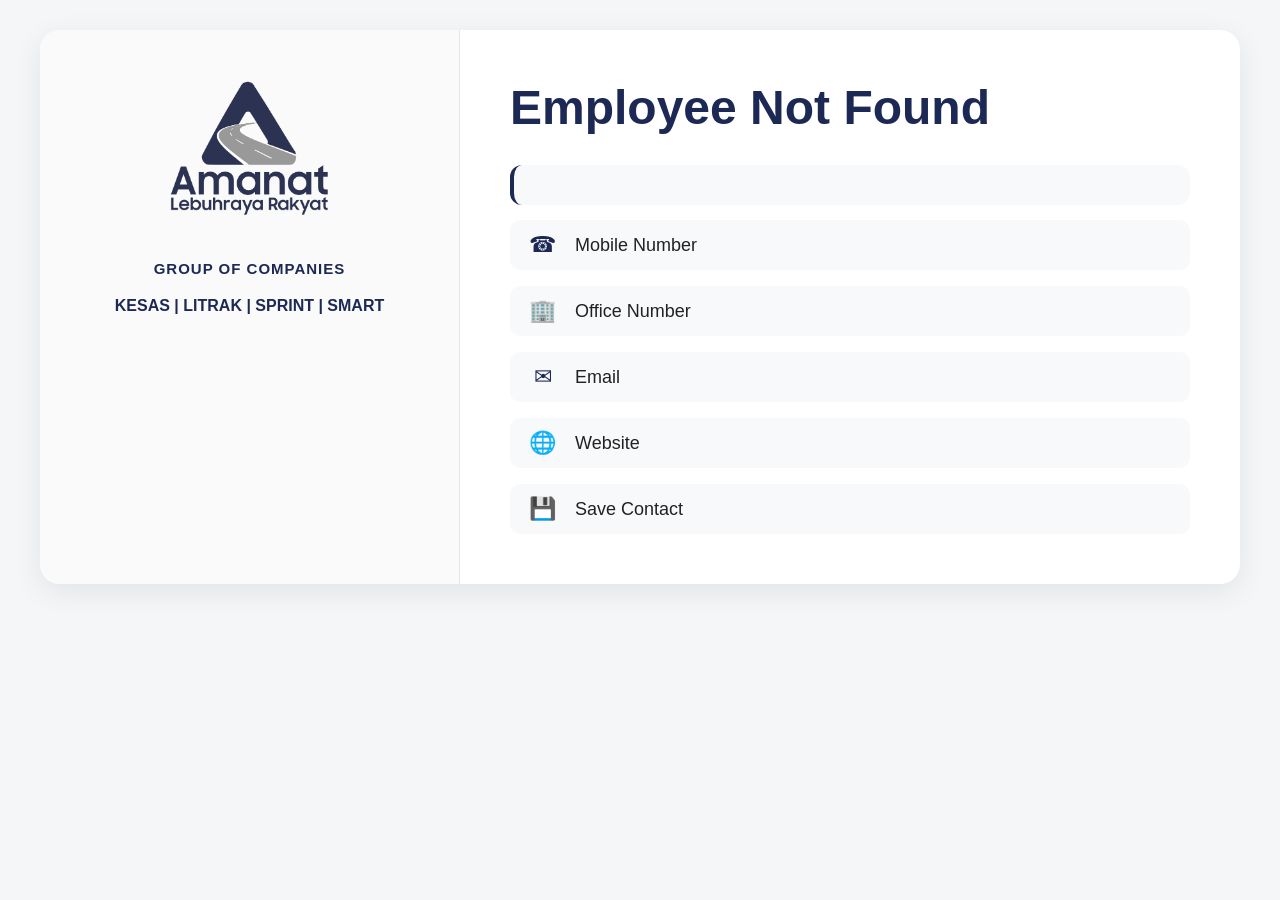
==== index.html @ 74527995 "Update index.html" ====
<!DOCTYPE html>
<html lang="en">
<head>
    <meta charset="UTF-8">
    <meta name="viewport" content="width=device-width, initial-scale=1.0">
    <title>ALR Digital Business Card</title>
    <link rel="stylesheet" href="style.css">
    <link rel="icon" type="image/png" href="favicon.png">
    <style>
        #officeMapLink:hover {
         text-decoration: none;
         cursor: pointer;
         opacity: 0.85;
        }
    </style>
</head>

<body>

<div class="business-container">

    <!-- LEFT SIDE -->
    <div class="left-side" style="min-width: 250px;">

        <div class="logo-section">
            <img src="logo.png" alt="ALR Logo">
        </div>

        <div class="group-title">
            GROUP OF COMPANIES
        </div>

        <div class="group-companies">
            <span> KESAS | LITRAK | SPRINT | SMART </span>
        </div>

    </div>
    
    <!-- RIGHT SIDE -->
    <div class="right-side">

        <div class="employee-panel">

            <h1 id="preferredName"></h1>

            <h2 id="fullName"></h2>

            <h3 id="department"></h3>

            <h4 id="jobTitle"></h4>

            <div class="address-section" style="margin-bottom: 15px;">
                <a id="officeMapLink" target="_blank">

                    <span id="address"></span>            

                </a>
                        
            </div>
            
            <div class="contact-list">

                <div class="contact-item">
                    <div class="icon">☎</div>

                    <div class="value">    
                        <a id="mobileLink">
                            Mobile Number
                        </a>
                    </div>
                </div>

                <div class="contact-item">
                    <div class="icon">🏢</div>

                    <div class="value">    
                        <a id="officeLink">
                            Office Number  
                        </a>
                    </div>
                </div>

                <div class="contact-item">
                    <div class="icon">✉</div>

                    <div class="value">
                        <a id="emailLink">
                            Email
                        </a>
                    </div>
                </div>

                <div class="contact-item">
                    <div class="icon">🌐</div>

                    <div class="value">
                        <a id="websiteLink" target="_blank">
                            Website
                        </a>
                    </div>
                </div>
                
                <div class="contact-item">
                    <div class="icon">💾</div>

                    <div class="value">
                        <a id="vcfLink" download>
                            Save Contact
                        </a>
                    </div>
                </div>

            </div>

        </div>

    </div>

</div>

<script>

const urlParams =
    new URLSearchParams(window.location.search);

const publicID =
    urlParams.get("id");

fetch(
    "./json/" +
    publicID +
    ".json"
)

    .then(response => {

        if (!response.ok) {
            throw new Error("JSON file not found");
        }

        return response.json();

    })

    .then(data => {

        console.log(data);

        // Basic Details
        document.getElementById("preferredName")
            .innerText = data.preferredName || "";

        document.getElementById("fullName")
            .innerText = data.fullName || "";

        document.getElementById("jobTitle")
            .innerText = data.jobTitle || "";

        document.getElementById("department")
            .innerText = data.department || "";

        // Address
        let formattedAddress =
            (data.officeAddress || "")
                .replace(/\n/g, "<br>");

        document.getElementById("address")
            .innerHTML = formattedAddress;

        // Maps Link
        if (data.mapURL) {

            document.getElementById("officeMapLink")
                .href = data.mapURL;

        } else {

            document.getElementById("officeMapLink")
                .removeAttribute("href");

        }

        // Mobile
        document.getElementById("mobileLink")
            .href = `tel:${data.mobileNo}`;

        document.getElementById("mobileLink")
            .innerText = data.mobileNo || "";

        // Office
        document.getElementById("officeLink")
            .href = `tel:${data.officeNo}`;

        document.getElementById("officeLink")
            .innerText = data.officeNo || "";

        // Email
        document.getElementById("emailLink")
            .href = `mailto:${data.email}`;

        document.getElementById("emailLink")
            .innerText = data.email || "";

        // Website
        document.getElementById("websiteLink")
            .href = data.website;

        document.getElementById("websiteLink")
            .innerText = data.website || "";

        // VCF
        document.getElementById("vcfLink")
            .href =
                    "./vcf/" +
                    publicID +
                    ".vcf";        
    })

    .catch(error => {

        console.error(error);

        document.getElementById("preferredName")
            .innerText = "Employee Not Found";

        document.getElementById("fullName")
            .innerText = publicID;

    });

</script>


</body>
</html>
---- style.css ----
* {
    margin: 0;
    padding: 0;
    box-sizing: border-box;
}

:root {
    --alr-blue: #1D2955;
    --light-grey: #f5f6f8;
}

body {
    background: var(--light-grey);
    font-family: 'Segoe UI', Tahoma, Geneva, Verdana, sans-serif;
    padding: 30px;
}

/* MAIN CONTAINER */
.business-container {
    max-width: 1200px;
    margin: auto;
    background: white;
    display: flex;
    border-radius: 20px;
    overflow: hidden;
    box-shadow: 0 8px 30px rgba(0,0,0,0.08);
}

/* LEFT PANEL */
.left-side {
    width: 35%;
    padding: 50px;
    text-align: center;
    border-right: 1px solid #e6e6e6;
    background: #fafafa;
}

.logo-section img {
    width: 160px;
    height: auto;
}

.group-title {
    margin-top: 40px;
    color: var(--alr-blue);
    font-size: 15px;
    font-weight: 700;
    letter-spacing: 1px;
}

.group-companies {
    margin-top: 15px;
    color: #1D2955;
    font-weight: 700;
    font-size: 16px;
    line-height: 1.8;
    white-space:nowrap;
    overflow:hidden;
}

/* RIGHT PANEL */
.right-side {
    width: 65%;
    padding: 50px;
    display: flex; 
    flex-direction: column;
    justify-content: flex-start;
}

/* EMPLOYEE SECTION */
.employee-panel h1 {
    color: var(--alr-blue);
    font-size: 48px;
    font-weight: 700;
    margin-bottom: 10px;
}

.employee-panel h2 {
    font-size: 24px;
    color: #222;
    margin-bottom: 10px;
}

.employee-panel h3 {
    font-size: 20px;
    font-weight: 400;
    color: #555;
    margin-bottom: 10px;
}

.employee-panel h4{

    font-size:18px;
    font-weight:400;
    color:#555;
    margin-top:5px;
    margin-bottom:30px;
}

.department {
    color: #555;
    margin-bottom: 35px;
    font-size: 18px;
}

.address-section {
    white-space: normal;
    white-space: normal;
    margin-bottom: 35px;
    padding: 20px;
    background: #f8f9fb;
    border-left: 4px solid var(--alr-blue);
    border-radius: 12px;
    transition: background 0.2s ease;
}

.address-section a {
    color: var(--alr-blue); 
    text-decoration: none;
    line-height: 1.8;
    display: block;
    font-size: 16px;
    border-bottom:none;
}

.address-section:hover {
    background: #eef2fa;
}

.address-section a:hover {
    color: var(--alr-blue);
    text-decoration: none;
}

.address-section a:visited {

    color: var(--alr-blue);

    text-decoration: none;
}

/* CONTACT SECTION */
.contact-list {
    display: flex;
    flex-direction: column;
    gap: 16px;
}

.contact-item {
    display: flex;
    align-items: center;
    gap: 15px;
    padding: 12px 15px;
    border-radius: 10px;
    transition: 0.2s ease;
    background: #f8f9fb;
}

.contact-item:hover {
    background: #eef2f7;
    transform: translateY(-2px);
}

.icon {
    width: 35px;
    text-align: center;
    font-size: 22px;
    color: var(--alr-blue);
}

.contact-item a {
    color: #222;
    text-decoration: none;
    font-size: 18px;
    width: 100%;
}

/* RESPONSIVE TABLET */
@media(max-width:768px){

    .business-container{

        display:block;

        width:100%;

        background:white;

        border-radius:15px;

        overflow:hidden;
    }

    .left-side{

        width:100%;

        border-right:none;

        border-bottom:1px solid #e5e5e5;
    }

    .group-companies{

        font-size:14px;
        white-space:nowrap;
        
    }

    .right-side{

        width:100%;
    }
}

/* MOBILE */
@media(max-width:768px){

    .business-container{

        display:block;
        width:100%;
        background:white;
        border-radius:15px;
        overflow:hidden;
        flex-direction:column;

    }

    .left-side{

        width:100%;
        padding:20px;
        border-right:none;
        border-bottom:1px solid #e6e6e6;
    }

    .group-companies{

        font-size:14px;
        white-space:nowrap;
    }

    .right-side{

        width:100%;
        padding:20px;
    }

    .employee-panel h1 {
        font-size: 32px;
    }

    .employee-panel h2 {
        font-size: 20px;
    }

    .employee-panel h3 {
        font-size: 18px;
    }

    .department {
        font-size: 16px;
    }

    .address-section{

        font-size:15px;
    }

    .contact-item {
        align-items: flex-start;
    }

    .contact-item a {
        font-size: 16px;
    }
}
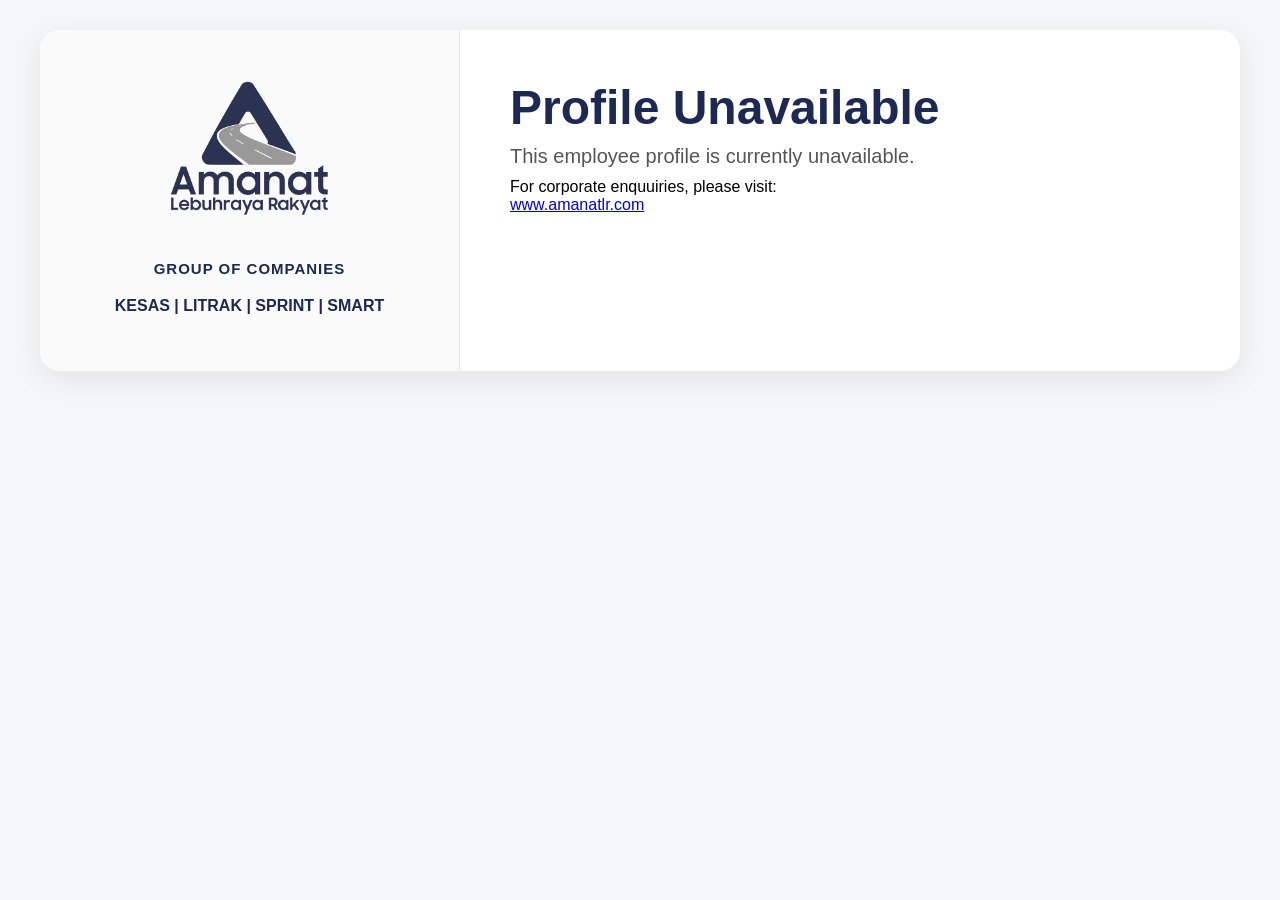
==== commit 1c028a33: "Update index.html" ====
--- a/index.html
+++ b/index.html
@@ -34,6 +34,10 @@
             <span> KESAS | LITRAK | SPRINT | SMART </span>
         </div>
 
+        <div class="qr-section">
+            <img src="qr/" + publicID + .png ="QR img">
+        </div>
+    
     </div>
     
     <!-- RIGHT SIDE -->
@@ -45,19 +49,10 @@
 
             <h2 id="fullName"></h2>
 
-            <h3 id="department"></h3>
-
-            <h4 id="jobTitle"></h4>
-
-            <div class="address-section" style="margin-bottom: 15px;">
-                <a id="officeMapLink" target="_blank">
-
-                    <span id="address"></span>            
-
-                </a>
-                        
-            </div>
-            
+            <h3 id="jobTitle"></h3>
+
+            <h4 id="department"></h4>
+         
             <div class="contact-list">
 
                 <div class="contact-item">
@@ -94,12 +89,13 @@
                     <div class="icon">🌐</div>
 
                     <div class="value">
-                        <a id="websiteLink" target="_blank">
-                            Website
-                        </a>
-                    </div>
-                </div>
-                
+                        <a href="https://www.amanatlr.com"
+                            target="_blank">
+                                www.amanatlr.com
+                        </a>        
+                    </div>
+                </div>
+
                 <div class="contact-item">
                     <div class="icon">💾</div>
 
@@ -108,6 +104,12 @@
                             Save Contact
                         </a>
                     </div>
+                </div>
+
+                <div class="address-section" style="margin-bottom: 15px;">
+                    <a id="officeMapLink" target="_blank">
+                        <span id="address"></span>            
+                    </a>     
                 </div>
 
             </div>
@@ -144,6 +146,16 @@
 
     .then(data => {
 
+        //Inactive
+        if(String(data.status).toLowerCase() === "false"){
+
+        window.location.href =
+            "./inactive.html";
+
+        return;
+
+        }
+
         console.log(data);
 
         // Basic Details
@@ -200,31 +212,21 @@
 
         document.getElementById("emailLink")
             .innerText = data.email || "";
-
-        // Website
-        document.getElementById("websiteLink")
-            .href = data.website;
-
-        document.getElementById("websiteLink")
-            .innerText = data.website || "";
 
         // VCF
         document.getElementById("vcfLink")
             .href =
                     "./vcf/" +
                     publicID +
-                    ".vcf";        
+                    ".vcf";
+
     })
 
     .catch(error => {
 
-        console.error(error);
-
-        document.getElementById("preferredName")
-            .innerText = "Employee Not Found";
-
-        document.getElementById("fullName")
-            .innerText = publicID;
+    console.error(error);
+    window.location.href =
+        "./inactive.html";
 
     });
 
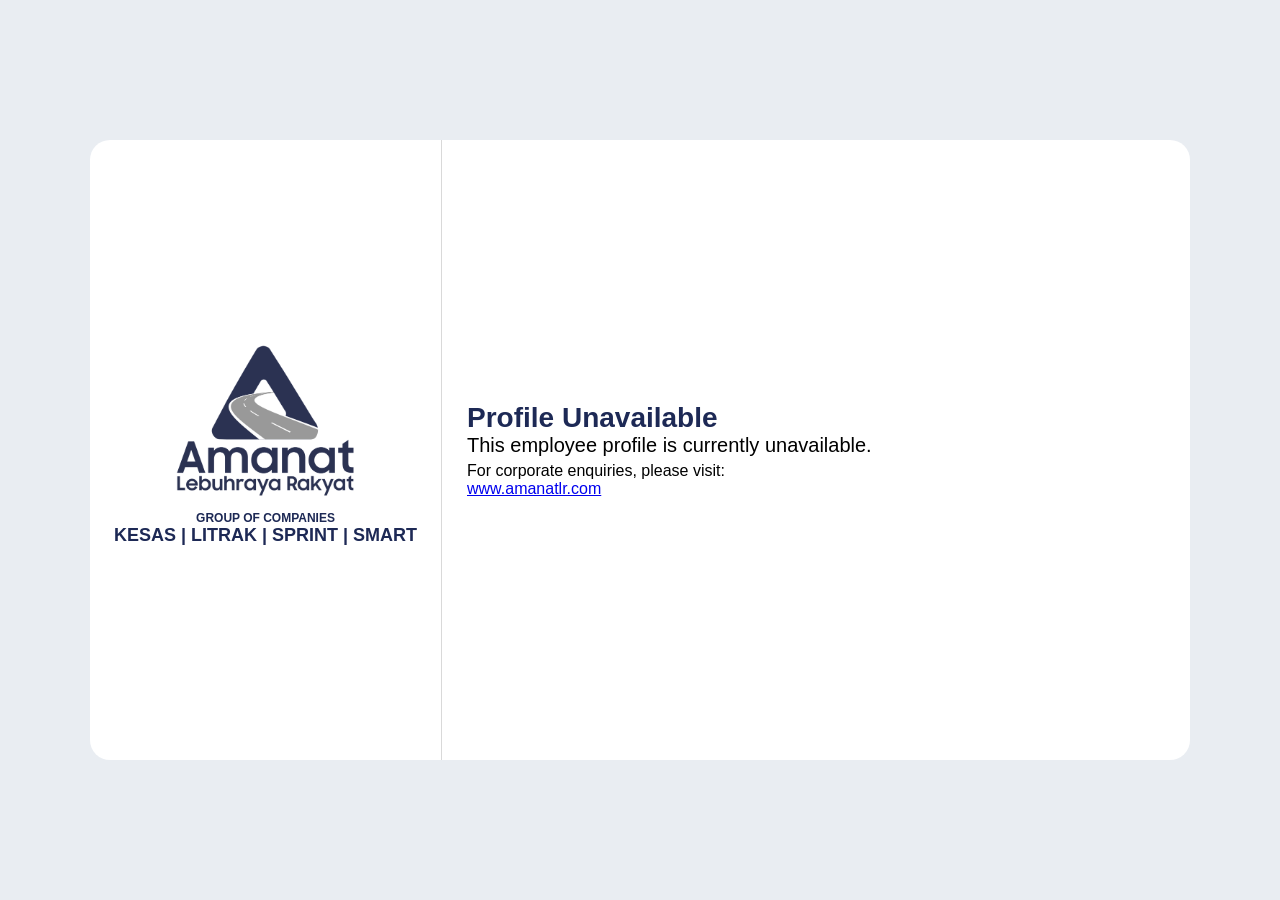
==== commit 2c622c7d: "Update index.html" ====
--- a/index.html
+++ b/index.html
@@ -35,7 +35,7 @@
         </div>
 
         <div class="qr-section">
-            <img src="qr/" + publicID + .png ="QR img">
+                <img id="qrImage" src="">
         </div>
     
     </div>
@@ -146,30 +146,76 @@
 
     .then(data => {
 
-        //Inactive
-        if(String(data.status).toLowerCase() === "false"){
-
+        //Invalid
+        if(String(data.status).toLowerCase() === "false") {
         window.location.href =
-            "./inactive.html";
-
+            "./invalid.html";
         return;
-
         }
 
         console.log(data);
 
+        // QR
+        document.getElementById("qrImage").src =
+            "./qr/" + publicID + ".png";
+
         // Basic Details
-        document.getElementById("preferredName")
-            .innerText = data.preferredName || "";
-
-        document.getElementById("fullName")
-            .innerText = data.fullName || "";
-
-        document.getElementById("jobTitle")
-            .innerText = data.jobTitle || "";
-
-        document.getElementById("department")
-            .innerText = data.department || "";
+        if(String(data.isExecutive).toLowerCase() === "true") {
+
+            document.getElementById("preferredName")
+                .innerText = data.preferredName || "";
+
+            document.getElementById("fullName")
+                .innerText = data.fullName || "";
+
+            document.getElementById("jobTitle")
+                .innerText = data.jobTitle || "";
+
+            document.getElementById("department")
+                .innerText = "";
+
+            document.getElementById("department")
+                .style.display = "none";
+
+        }
+        else {
+
+            document.getElementById("preferredName")
+                .innerText = data.fullName || "";
+
+            document.getElementById("fullName")
+                .innerText = "";
+
+            document.getElementById("jobTitle")
+                .innerText = data.jobTitle || "";
+
+            document.getElementById("department")
+                .innerText = data.department || "";
+
+            document.getElementById("department")
+                .style.display = "block";
+        }
+
+        // Mobile
+        document.getElementById("mobileLink")
+            .href = `tel:${data.mobileNo}`;
+
+        document.getElementById("mobileLink")
+            .innerText = data.mobileNo || "";
+
+        // Office
+        document.getElementById("officeLink")
+            .href = `tel:${data.officeNo}`;
+
+        document.getElementById("officeLink")
+            .innerText = data.officeNo || "";
+
+        // Email
+        document.getElementById("emailLink")
+            .href = `mailto:${data.email}`;
+
+        document.getElementById("emailLink")
+            .innerText = data.email || "";
 
         // Address
         let formattedAddress =
@@ -184,34 +230,13 @@
 
             document.getElementById("officeMapLink")
                 .href = data.mapURL;
-
-        } else {
+        }
+        else {
 
             document.getElementById("officeMapLink")
                 .removeAttribute("href");
 
         }
-
-        // Mobile
-        document.getElementById("mobileLink")
-            .href = `tel:${data.mobileNo}`;
-
-        document.getElementById("mobileLink")
-            .innerText = data.mobileNo || "";
-
-        // Office
-        document.getElementById("officeLink")
-            .href = `tel:${data.officeNo}`;
-
-        document.getElementById("officeLink")
-            .innerText = data.officeNo || "";
-
-        // Email
-        document.getElementById("emailLink")
-            .href = `mailto:${data.email}`;
-
-        document.getElementById("emailLink")
-            .innerText = data.email || "";
 
         // VCF
         document.getElementById("vcfLink")
@@ -226,7 +251,7 @@
 
     console.error(error);
     window.location.href =
-        "./inactive.html";
+        "./invalid.html";
 
     });
 
--- a/style.css
+++ b/style.css
@@ -10,116 +10,127 @@
 }
 
 body {
-    background: var(--light-grey);
-    font-family: 'Segoe UI', Tahoma, Geneva, Verdana, sans-serif;
-    padding: 30px;
+    margin:0;
+    background: #e9edf2;
+    height: 100vh;
+    display:flex;
+    justify-content:center;
+    align-items:center;
+    min-height:100vh;
+    overflow:hidden;
+    font-family:Arial, sans-serif;
 }
 
 /* MAIN CONTAINER */
 .business-container {
-    max-width: 1200px;
-    margin: auto;
+    width:1100px;
+    height:620px;
     background: white;
+    border-radius: 20px;
     display: flex;
-    border-radius: 20px;
     overflow: hidden;
-    box-shadow: 0 8px 30px rgba(0,0,0,0.08);
+    box-sizing: border-box;
 }
 
 /* LEFT PANEL */
 .left-side {
-    width: 35%;
-    padding: 50px;
+    width: 32%;
+    border-right:1px solid #d9d9d9;
+    padding: 25px;
+    box-sizing:border-box;
+    display: flex;
+    flex-direction: column;
+    justify-content:center;
+    align-items: center;
+}
+
+.logo-section img {
+    width: 180px;
+}
+
+.group-title {  
+    font-size:12px;
+    color: var(--alr-blue);
+    font-weight: 700;
+    margin-top:10px;
+}
+
+.group-companies {
+    font-size:18px;
+    color: var(--alr-blue);
+    font-weight: 700;
+    white-space:nowrap;
+    margin-bottom:10px;
+}
+
+.qr-section {
+    margin-top:auto;
     text-align: center;
-    border-right: 1px solid #e6e6e6;
-    background: #fafafa;
-}
-
-.logo-section img {
-    width: 160px;
-    height: auto;
-}
-
-.group-title {
-    margin-top: 40px;
-    color: var(--alr-blue);
-    font-size: 15px;
-    font-weight: 700;
-    letter-spacing: 1px;
-}
-
-.group-companies {
-    margin-top: 15px;
-    color: #1D2955;
-    font-weight: 700;
-    font-size: 16px;
-    line-height: 1.8;
-    white-space:nowrap;
-    overflow:hidden;
+}
+
+.qr-section img {
+    width:150px;
+    height:150px;
 }
 
 /* RIGHT PANEL */
 .right-side {
-    width: 65%;
-    padding: 50px;
+    width: 68%;
+    padding: 25px;
     display: flex; 
     flex-direction: column;
-    justify-content: flex-start;
+    justify-content: center;
 }
 
 /* EMPLOYEE SECTION */
 .employee-panel h1 {
     color: var(--alr-blue);
-    font-size: 48px;
+    font-size: 28px;
     font-weight: 700;
-    margin-bottom: 10px;
+    margin:0;
 }
 
 .employee-panel h2 {
-    font-size: 24px;
-    color: #222;
-    margin-bottom: 10px;
+    font-size: 23px;
+    color: black;
+    margin-top: 5px;
+    margin-bottom: 5px;
 }
 
 .employee-panel h3 {
     font-size: 20px;
     font-weight: 400;
-    color: #555;
-    margin-bottom: 10px;
-}
-
-.employee-panel h4{
-
-    font-size:18px;
+    color: black;
+    margin-bottom: 5px;
+}
+
+.employee-panel h4 {
+    font-size:20px;
     font-weight:400;
-    color:#555;
-    margin-top:5px;
+    color:black;
     margin-bottom:30px;
 }
 
 .department {
-    color: #555;
-    margin-bottom: 35px;
+    color: black;
+    margin-bottom: 15px;
     font-size: 18px;
 }
 
 .address-section {
-    white-space: normal;
-    white-space: normal;
-    margin-bottom: 35px;
-    padding: 20px;
-    background: #f8f9fb;
-    border-left: 4px solid var(--alr-blue);
-    border-radius: 12px;
-    transition: background 0.2s ease;
+    background:none;
+    border:none;
+    padding:0;
+    margin-bottom:15px;
+    line-height:1.4;
 }
 
 .address-section a {
     color: var(--alr-blue); 
     text-decoration: none;
-    line-height: 1.8;
+    line-height: 1.4;
     display: block;
-    font-size: 16px;
+    font-size: 15px;
     border-bottom:none;
 }
 
@@ -133,9 +144,7 @@
 }
 
 .address-section a:visited {
-
-    color: var(--alr-blue);
-
+    color: var(--alr-blue);
     text-decoration: none;
 }
 
@@ -143,17 +152,14 @@
 .contact-list {
     display: flex;
     flex-direction: column;
-    gap: 16px;
+    gap: 12px;
 }
 
 .contact-item {
-    display: flex;
-    align-items: center;
-    gap: 15px;
-    padding: 12px 15px;
-    border-radius: 10px;
-    transition: 0.2s ease;
-    background: #f8f9fb;
+    display:flex;
+    align-items:center;
+    gap:12px;
+    min-height:28px;
 }
 
 .contact-item:hover {
@@ -162,7 +168,7 @@
 }
 
 .icon {
-    width: 35px;
+    width: 25px;
     text-align: center;
     font-size: 22px;
     color: var(--alr-blue);
@@ -171,109 +177,66 @@
 .contact-item a {
     color: #222;
     text-decoration: none;
-    font-size: 18px;
+    font-size: 15px;
     width: 100%;
 }
 
 /* RESPONSIVE TABLET */
-@media(max-width:768px){
-
-    .business-container{
-
-        display:block;
-
+@media (max-width:1024px) {
+
+    .business-container {
+        width:95vw;
+        height:85vh;
+    }
+
+    #preferredName {
+        font-size:36px;
+    }
+
+    #fullName {
+        font-size:18px;
+    }
+}
+
+
+/* MOBILE */
+@media(max-width:768px) {
+
+    body { 
+        overflow:hidden;
+    }
+
+    .business-container {
+        width:100vw;
+        height:100vh;
+        flex-direction:column;
+    }
+
+    .right-side {
         width:100%;
-
-        background:white;
-
-        border-radius:15px;
-
-        overflow:hidden;
-    }
-
-    .left-side{
-
+        height:70%;
+    }
+
+    .left-side {
         width:100%;
-
-        border-right:none;
-
-        border-bottom:1px solid #e5e5e5;
-    }
-
-    .group-companies{
-
-        font-size:14px;
-        white-space:nowrap;
-        
-    }
-
-    .right-side{
-
-        width:100%;
-    }
-}
-
-/* MOBILE */
-@media(max-width:768px){
-
-    .business-container{
-
-        display:block;
-        width:100%;
-        background:white;
-        border-radius:15px;
-        overflow:hidden;
-        flex-direction:column;
-
-    }
-
-    .left-side{
-
-        width:100%;
-        padding:20px;
-        border-right:none;
-        border-bottom:1px solid #e6e6e6;
-    }
-
-    .group-companies{
-
-        font-size:14px;
-        white-space:nowrap;
-    }
-
-    .right-side{
-
-        width:100%;
-        padding:20px;
-    }
-
-    .employee-panel h1 {
-        font-size: 32px;
-    }
-
-    .employee-panel h2 {
-        font-size: 20px;
-    }
-
-    .employee-panel h3 {
-        font-size: 18px;
-    }
-
-    .department {
-        font-size: 16px;
-    }
-
-    .address-section{
-
-        font-size:15px;
-    }
-
-    .contact-item {
-        align-items: flex-start;
-    }
-
-    .contact-item a {
-        font-size: 16px;
-    }
-}
- +        height:30%;
+    }
+
+    .logo-section img {
+        width:90px;
+    }
+
+    #preferredName {
+        font-size:28px;
+    }
+
+    #fullName {
+        font-size:16px;
+    }
+
+    .qr-section img {
+        width:80px;
+        height:80px;
+    }
+
+}
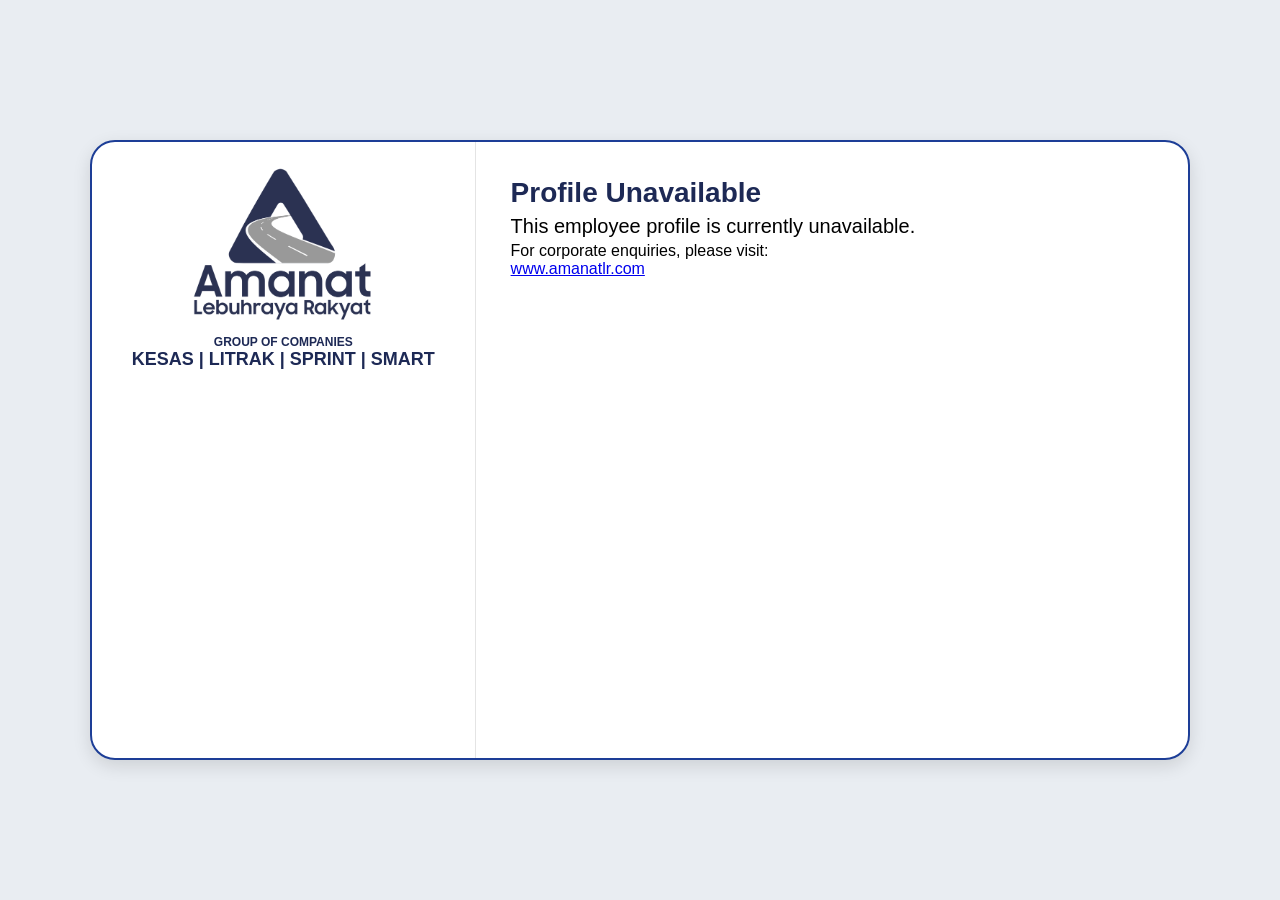
==== commit 2d4dac97: "Update index.html" ====
--- a/index.html
+++ b/index.html
@@ -35,7 +35,8 @@
         </div>
 
         <div class="qr-section">
-                <img id="qrImage" src="">
+            <img id="qrImage"
+                alt="Employee QR">
         </div>
     
     </div>
@@ -157,7 +158,9 @@
 
         // QR
         document.getElementById("qrImage").src =
-            "./qr/" + publicID + ".png";
+            "./qr/" + 
+            publicID + 
+            ".png";
 
         // Basic Details
         if(String(data.isExecutive).toLowerCase() === "true") {
--- a/style.css
+++ b/style.css
@@ -23,25 +23,27 @@
 
 /* MAIN CONTAINER */
 .business-container {
-    width:1100px;
-    height:620px;
+    width:min(1100px,95vw);
+    height:min(620px,90vh);
     background: white;
-    border-radius: 20px;
+    border: 2px solid #1D3E97;
+    border-radius: 25px;
     display: flex;
     overflow: hidden;
-    box-sizing: border-box;
+    box-shadow: 
+        0 6px 18px rgba(0,0,0,.12);
 }
 
 /* LEFT PANEL */
 .left-side {
-    width: 32%;
-    border-right:1px solid #d9d9d9;
+    width: 35%;
+    border-right:1px solid #e4e4e4;
     padding: 25px;
     box-sizing:border-box;
     display: flex;
     flex-direction: column;
-    justify-content:center;
     align-items: center;
+    justify-content:flex-start;
 }
 
 .logo-section img {
@@ -64,22 +66,23 @@
 }
 
 .qr-section {
-    margin-top:auto;
+    margin-top:15px;
     text-align: center;
 }
 
 .qr-section img {
     width:150px;
     height:150px;
+    object-fit: contain;
 }
 
 /* RIGHT PANEL */
 .right-side {
-    width: 68%;
-    padding: 25px;
+    width: 65%;
+    padding: 35px;
     display: flex; 
     flex-direction: column;
-    justify-content: center;
+    justify-content: flex-start;
 }
 
 /* EMPLOYEE SECTION */
@@ -87,25 +90,24 @@
     color: var(--alr-blue);
     font-size: 28px;
     font-weight: 700;
-    margin:0;
+    margin-bottom:6px;
 }
 
 .employee-panel h2 {
-    font-size: 23px;
+    font-size: 18px;
     color: black;
-    margin-top: 5px;
-    margin-bottom: 5px;
+    margin-bottom: 4px;
 }
 
 .employee-panel h3 {
     font-size: 20px;
     font-weight: 400;
     color: black;
-    margin-bottom: 5px;
+    margin-bottom: 4px;
 }
 
 .employee-panel h4 {
-    font-size:20px;
+    font-size:13px;
     font-weight:400;
     color:black;
     margin-bottom:30px;
@@ -117,6 +119,38 @@
     font-size: 18px;
 }
 
+/* CONTACT SECTION */
+.contact-list {
+    margin-top:15px;
+}
+
+.contact-item {
+    display:flex;
+    align-items:center;
+    gap:12px;
+    margin-bottom: 8px;
+}
+
+.contact-item:hover {
+    background: #eef2f7;
+    transform: translateY(-2px);
+}
+
+.icon {
+    width: 25px;
+    text-align: center;
+    font-size: 22px;
+    color: var(--alr-blue);
+}
+
+.contact-item a {
+    color: #222;
+    text-decoration: none;
+    font-size: 15px;
+    width: 100%;
+}
+
+/* ADDRESS SECTION */
 .address-section {
     background:none;
     border:none;
@@ -148,95 +182,64 @@
     text-decoration: none;
 }
 
-/* CONTACT SECTION */
-.contact-list {
-    display: flex;
-    flex-direction: column;
-    gap: 12px;
-}
-
-.contact-item {
+/* TABLET */
+@media(max-width:1024px){
+
+.business-container {
+    width:95vw;
+    height:auto;
+    min-height:600px;
+}
+
+.left-side {
+    width:35%;
+}
+
+.right-side {
+    width:65%;
+}
+
+}
+
+
+/* MOBILE */
+@media(max-width:768px){
+
+body {
+    padding:10px;
+}
+
+.business-container {
     display:flex;
-    align-items:center;
-    gap:12px;
-    min-height:28px;
-}
-
-.contact-item:hover {
-    background: #eef2f7;
-    transform: translateY(-2px);
-}
-
-.icon {
-    width: 25px;
-    text-align: center;
-    font-size: 22px;
-    color: var(--alr-blue);
-}
-
-.contact-item a {
-    color: #222;
-    text-decoration: none;
-    font-size: 15px;
-    width: 100%;
-}
-
-/* RESPONSIVE TABLET */
-@media (max-width:1024px) {
-
-    .business-container {
-        width:95vw;
-        height:85vh;
-    }
-
-    #preferredName {
-        font-size:36px;
-    }
-
-    #fullName {
-        font-size:18px;
-    }
-}
-
-
-/* MOBILE */
-@media(max-width:768px) {
-
-    body { 
-        overflow:hidden;
-    }
-
-    .business-container {
-        width:100vw;
-        height:100vh;
-        flex-direction:column;
-    }
-
-    .right-side {
-        width:100%;
-        height:70%;
-    }
-
-    .left-side {
-        width:100%;
-        height:30%;
-    }
-
-    .logo-section img {
-        width:90px;
-    }
-
-    #preferredName {
-        font-size:28px;
-    }
-
-    #fullName {
-        font-size:16px;
-    }
-
-    .qr-section img {
-        width:80px;
-        height:80px;
-    }
-
-}
+    flex-direction:column;
+    width:100%;
+    height:auto;
+}
+
+.left-side {
+    width:100%;
+    border-right:none;
+    border-bottom:1px solid #e4e4e4;
+    padding:15px;
+}
+
+.right-side {
+    width:100%;
+    padding:20px;
+}
+
+.logo-section img {
+    width:130px;
+}
+
+.qr-section img {
+    width:110px;
+    height:110px;
+}
+
+#preferredName,
+#fullName{
+    font-size:32px;
+}
+
+}
